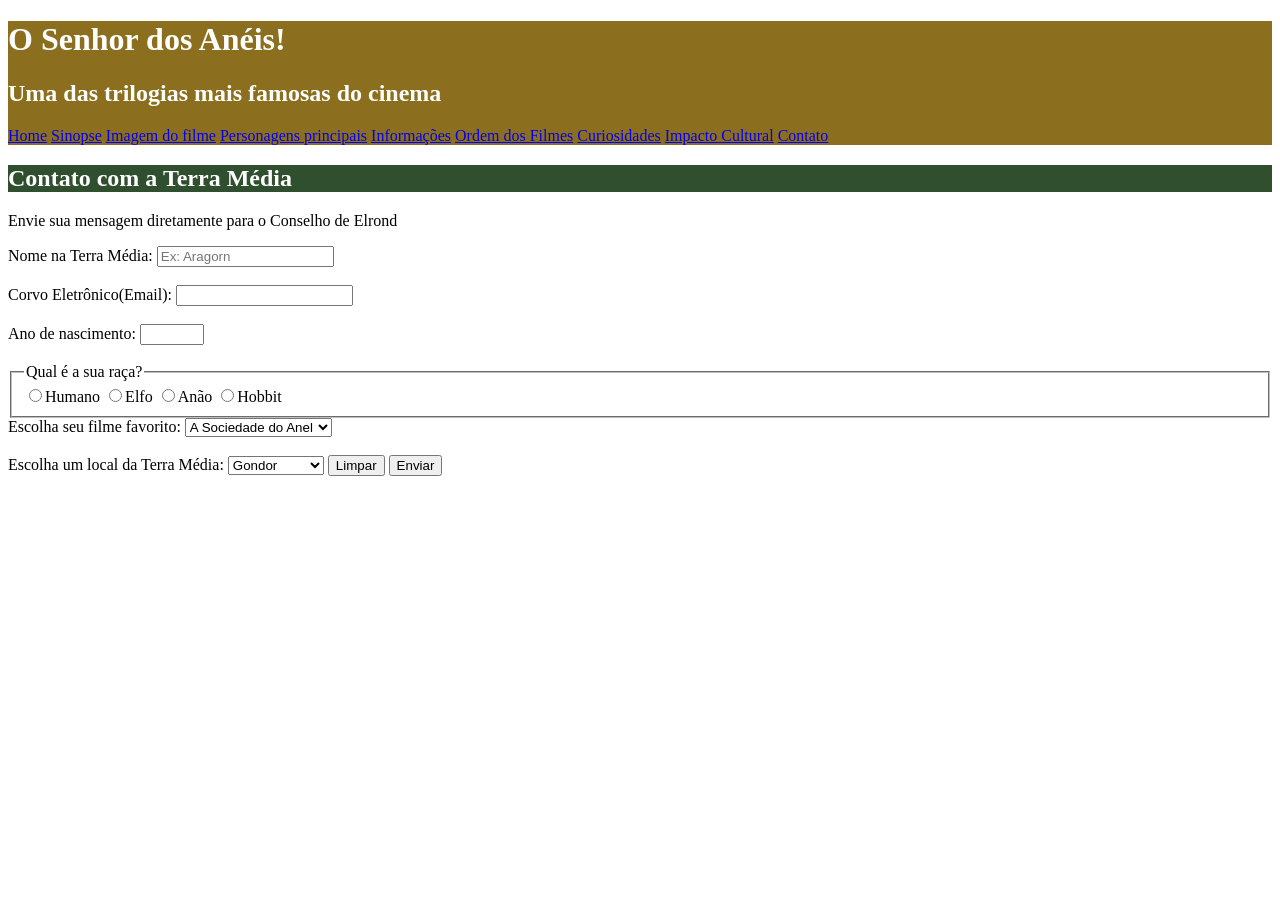
==== contato terra.html @ 1a3928a7 "Initial commit" ====
<!DOCTYPE html>
<html lang="pt-br">
<head>
    <meta charset="UTF-8">
    <meta name="viewport" content="width=device-width, initial-scale=1.0">
    <title>Contato</title>
    <link rel="stylesheet" href="styles.css">
</head>
<body>
    <div id="titulo_top">
            <h1>O Senhor dos Anéis!</h1>
            <h2>Uma das trilogias mais famosas do cinema</h2>
            <nav>
                <a href="index.html">Home</a>
                <a href="sinopse.html">Sinopse</a>
                <a href="imagemfilme.html">Imagem do filme</a>
                <a href="personagens.html">Personagens principais</a>
                <a href="informacoes.html">Informações</a>
                <a href="ordem.html">Ordem dos Filmes</a>
                <a href="curiosidades.html">Curiosidades</a>
                <a href="impacto.html">Impacto Cultural</a>
                <a href="contato">Contato</a>
            </nav>
        </div>
        <h2 class="titulo_secundario">Contato com a Terra Média</h2>
        <form action="processa.php" method="POST" autocomplete="off">
       
        <p>Envie sua mensagem diretamente para o Conselho de Elrond</p>

        <label for="nomepessoa">Nome na Terra Média:</label>
        <input type="text" name="nomepessoa" id="nomepessoa" minlength="3" maxlength="15" placeholder="Ex: Aragorn"><br><br>
        
        <label for="email">Corvo Eletrônico(Email):</label>
        <input type="email" name="email" id="email" required><br><br>

        <label for="ano">Ano de nascimento:</label>
        <input type="number" name="ano" id="ano" min="1900" max="2026"><br><br>
        
        <fieldset>
            <legend>Qual é a sua raça?</legend>
            <label for="Humano"><input type="radio" name="raca" id="humano" value="Humano">Humano</label>
            
            <label for="Elfo"><input type="radio" name="raca" id="elfo" value="Elfo">Elfo</label>

            <label for="Anao"><input type="radio" name="raca" id="anao" value="Anao">Anão</label>

            <label for="Hobbit"><input type="radio" name="raca" id="hobbit" value="Hobbit">Hobbit</label>
        </fieldset>
        
           Escolha seu filme favorito: <select>
                <option value="a sociedade do anel">A Sociedade do Anel</option>
                <option value="as duas torres">As Duas Terras</option>
                <option value="o retorno do rei">O Retorno do Rei</option>
            </select><br><br>
            Escolha um local da Terra Média: <select id="lista_suspensa" name="lista">
                <optgroup label="Reino dos Homens">
                    <option value="Gondor">Gondor</option>
                    <option value="Rohan">Rohan</option>
                </optgroup>
                <optgroup label="Terras Élficas">
                    <option value="Valfenda">Valfenda</option>
                    <option value="Lothlórien">Lothlórien</option>
                </optgroup>
                <optgroup label="Outros">
                    <option value="Mordor">Mordor</option>
                    <option value="Condado">Condado</option>
                </optgroup>
            </select>
            
        <button type="reset">Limpar</button>
        <button type="submit">Enviar</button>
        </form>
    </body>
</html>
---- styles.css ----
#titulo_top{
    background-color:#8B6F1E;
    color: white;
}

.titulo_secundario{
    background-color: #2F4F2F;
    color: white;
}
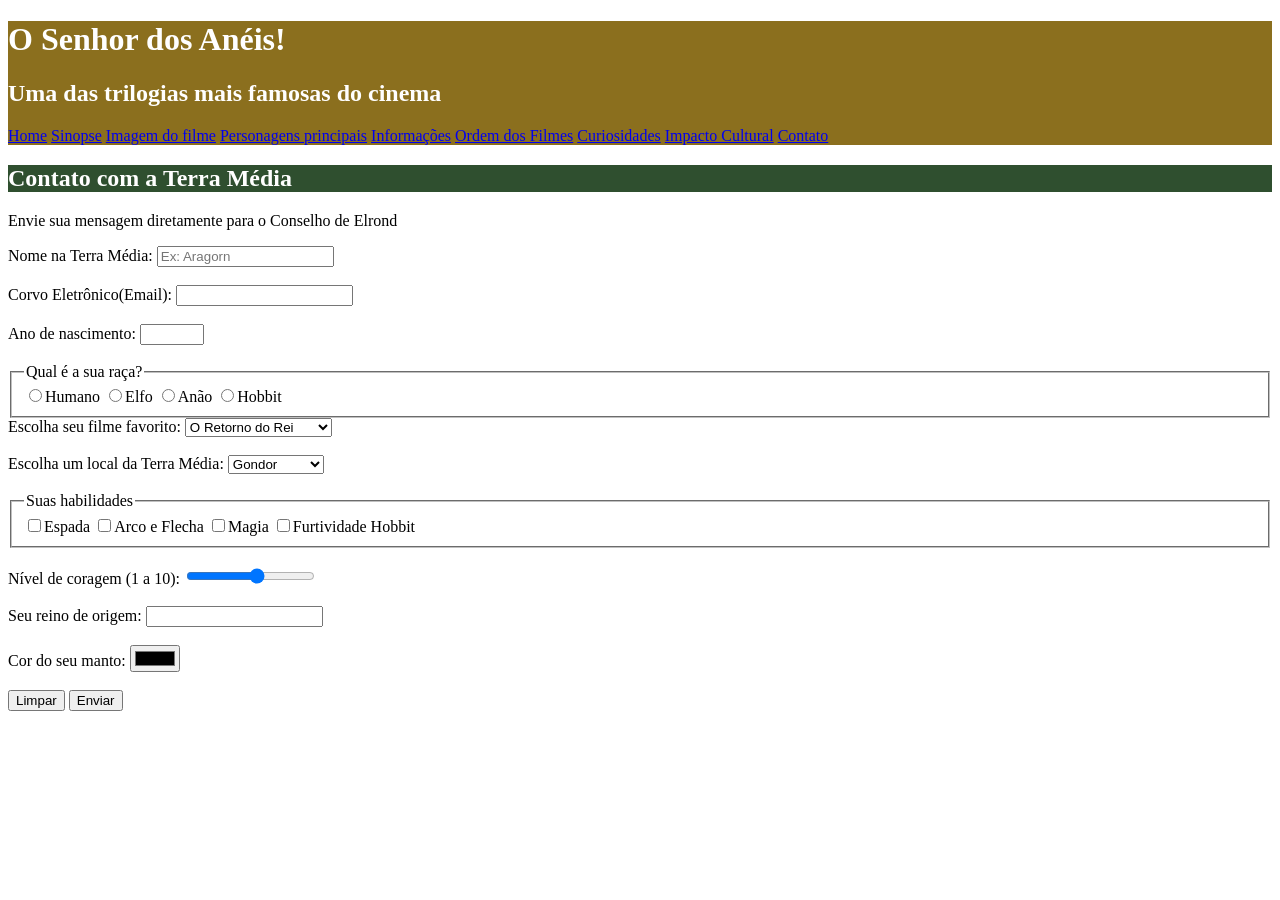
==== commit c067f665: "adição de novas features habilidades, coragem, origem, cor manto," ====
--- a/contato terra.html
+++ b/contato terra.html
@@ -38,21 +38,23 @@
         
         <fieldset>
             <legend>Qual é a sua raça?</legend>
-            <label for="Humano"><input type="radio" name="raca" id="humano" value="Humano">Humano</label>
+            <label for="humano"><input type="radio" name="raca" id="humano" value="humano">Humano</label>
             
-            <label for="Elfo"><input type="radio" name="raca" id="elfo" value="Elfo">Elfo</label>
+            <label for="elfo"><input type="radio" name="raca" id="elfo" value="elfo">Elfo</label>
 
-            <label for="Anao"><input type="radio" name="raca" id="anao" value="Anao">Anão</label>
+            <label for="anao"><input type="radio" name="raca" id="anao" value="anao">Anão</label>
 
-            <label for="Hobbit"><input type="radio" name="raca" id="hobbit" value="Hobbit">Hobbit</label>
+            <label for="hobbit"><input type="radio" name="raca" id="hobbit" value="hobbit">Hobbit</label>
         </fieldset>
         
-           Escolha seu filme favorito: <select>
-                <option value="a sociedade do anel">A Sociedade do Anel</option>
-                <option value="as duas torres">As Duas Terras</option>
-                <option value="o retorno do rei">O Retorno do Rei</option>
+            <label for="filme">Escolha seu filme favorito:</label>
+           <select>
+                <option value="a sociedade do anel" id="filme">O Retorno do Rei</option>
+                <option value="as duas torres" id="filme">As Duas Terras</option>
+                <option value="o retorno do rei" id="filme">A Sociedade do Anel</option>
             </select><br><br>
-            Escolha um local da Terra Média: <select id="lista_suspensa" name="lista">
+            <label for="lista_suspensa">Escolha um local da Terra Média:</label>
+            <select id="lista_suspensa" name="lista">
                 <optgroup label="Reino dos Homens">
                     <option value="Gondor">Gondor</option>
                     <option value="Rohan">Rohan</option>
@@ -65,8 +67,35 @@
                     <option value="Mordor">Mordor</option>
                     <option value="Condado">Condado</option>
                 </optgroup>
-            </select>
+            </select><br><br>
+
+            <fieldset>
+                <legend>Suas habilidades</legend>
+                <label for="espada"><input type="checkbox" name="habilidade" id="espada" value="espada">Espada</label>
+
+                <label for="arco"><input type="checkbox" name="habilidade" id="arco" value="arco">Arco e Flecha</label>
+
+                <label for="magia"><input type="checkbox" name="habilidade" id="magia" value="magia">Magia</label>
+
+                <label for="furtividade"><input type="checkbox" name="habilidade" id="furtividade" value="furtividade">Furtividade Hobbit</label>
+            </fieldset><br>
             
+            Nível de coragem (1 a 10):<label for="nivel"></label>
+            <input type="range" max="10" min="1" id="nivel"><br><br>
+
+            <label for="reinos">Seu reino de origem:</label>
+            <input type="text" id="origem" list="reinos"></input>
+            <datalist id="reinos">
+                <option>Gondor</option>
+                <option>Rohan</option>
+                <option>Mondor</option>
+                <option>Condado</option>
+            </datalist><br><br>
+            
+            <label for="color">Cor do seu manto:</label>
+            <input type="color" id="color" name="color"><br><br>
+
+            <!--video pausado em 1:10-->
         <button type="reset">Limpar</button>
         <button type="submit">Enviar</button>
         </form>
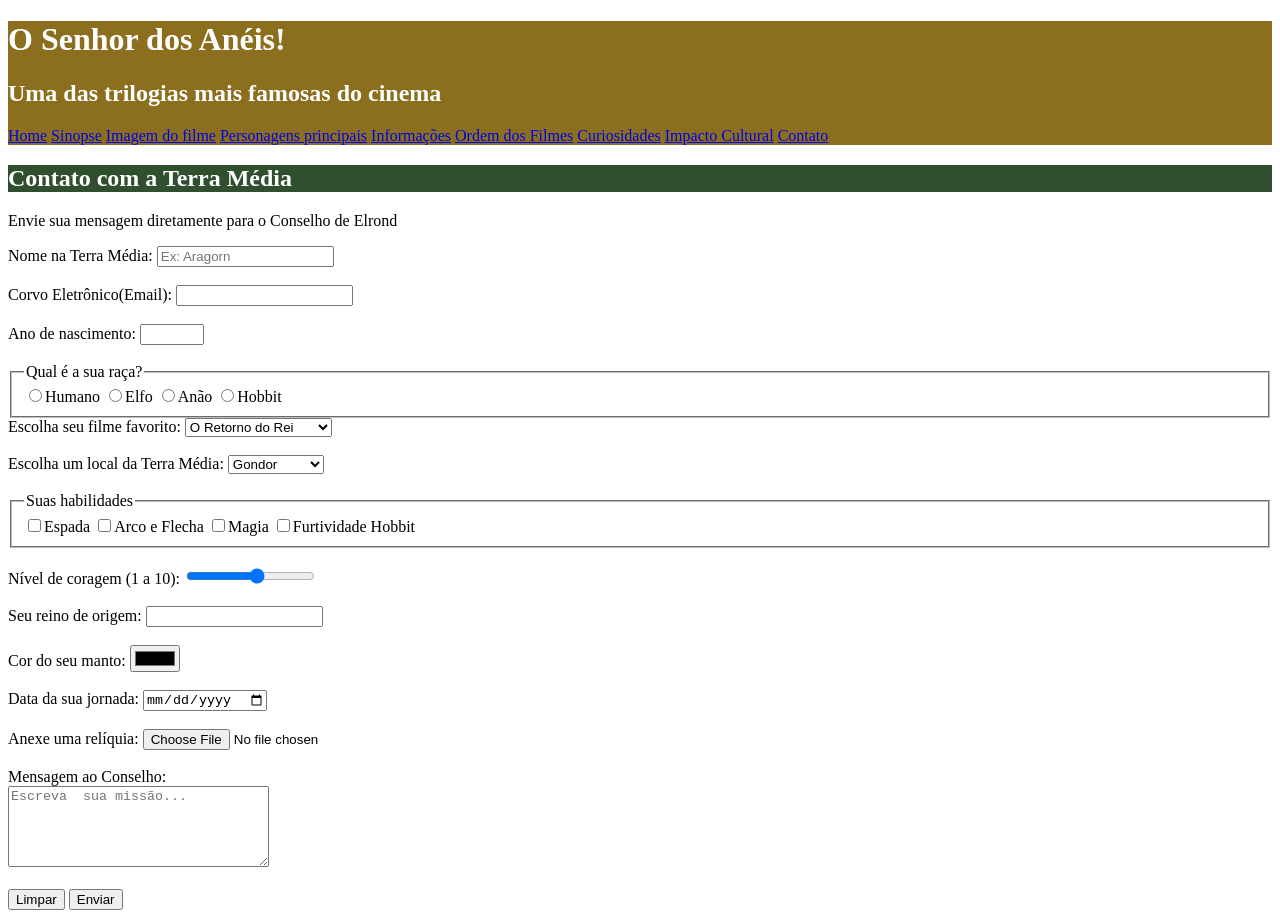
==== commit def06e63: "trabalho finalizado" ====
--- a/contato terra.html
+++ b/contato terra.html
@@ -19,7 +19,7 @@
                 <a href="ordem.html">Ordem dos Filmes</a>
                 <a href="curiosidades.html">Curiosidades</a>
                 <a href="impacto.html">Impacto Cultural</a>
-                <a href="contato">Contato</a>
+                <a href="contato terra.html">Contato</a>
             </nav>
         </div>
         <h2 class="titulo_secundario">Contato com a Terra Média</h2>
@@ -28,7 +28,7 @@
         <p>Envie sua mensagem diretamente para o Conselho de Elrond</p>
 
         <label for="nomepessoa">Nome na Terra Média:</label>
-        <input type="text" name="nomepessoa" id="nomepessoa" minlength="3" maxlength="15" placeholder="Ex: Aragorn"><br><br>
+        <input type="text" name="nomepessoa" id="nomepessoa" minlength="3" maxlength="15" placeholder="Ex: Aragorn" required><br><br>
         
         <label for="email">Corvo Eletrônico(Email):</label>
         <input type="email" name="email" id="email" required><br><br>
@@ -95,7 +95,15 @@
             <label for="color">Cor do seu manto:</label>
             <input type="color" id="color" name="color"><br><br>
 
-            <!--video pausado em 1:10-->
+            <label for=data>Data da sua jornada:</label>
+            <input type="date" id="data" name="data"><br><br>
+
+            <label for="arquivo">Anexe uma relíquia:</label>
+            <input type="file" id="arquivo" name="arquivo"><br><br>
+
+            <label for="mensagem">Mensagem ao Conselho:</label><br>
+            <textarea cols="30" rows="5" id="mensagem" name="mensagem" placeholder="Escreva  sua missão..."></textarea><br><br>
+
         <button type="reset">Limpar</button>
         <button type="submit">Enviar</button>
         </form>
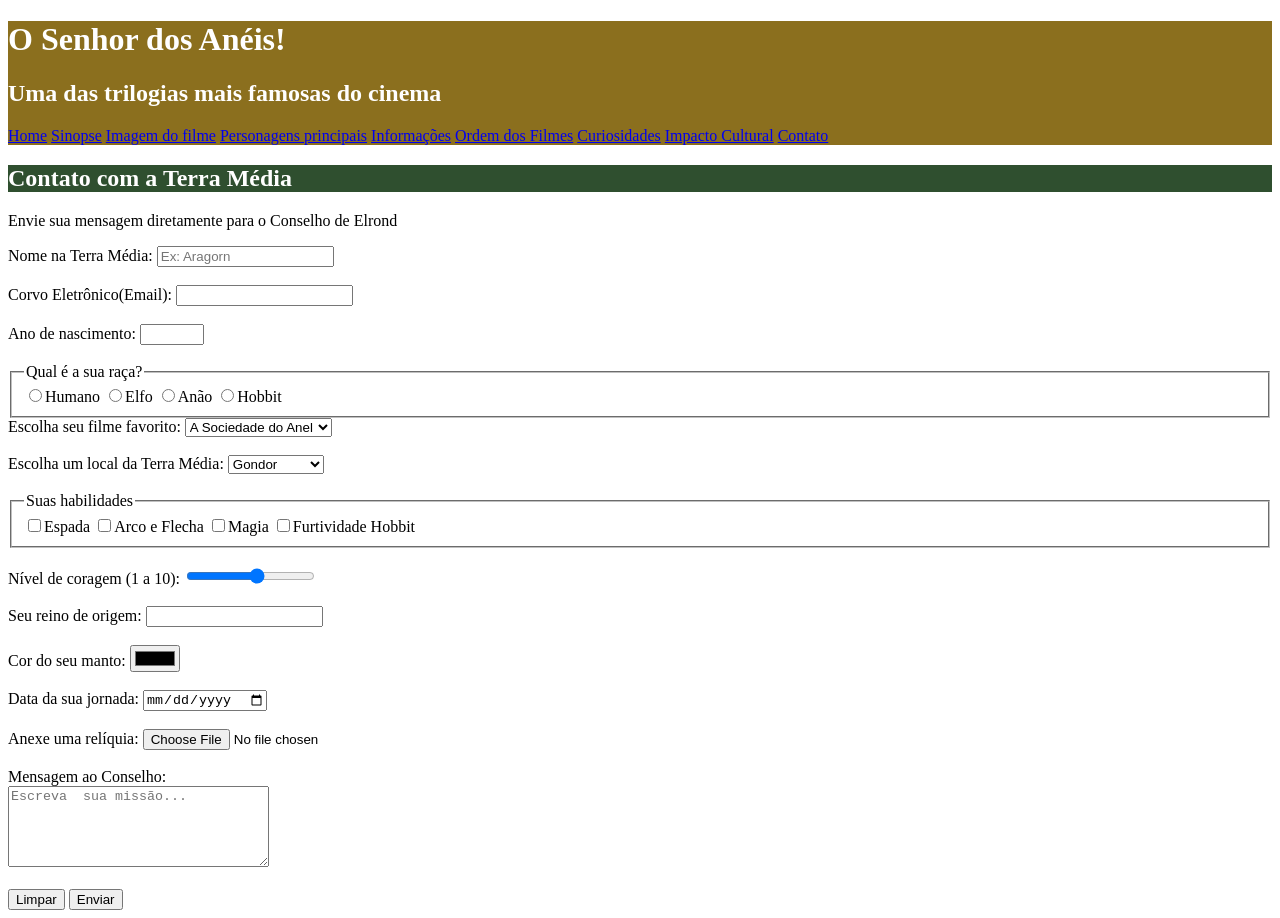
==== commit b6764a25: "correção da ordem dos filmes em "Escolha seu filme favorito"" ====
--- a/contato terra.html
+++ b/contato terra.html
@@ -49,9 +49,9 @@
         
             <label for="filme">Escolha seu filme favorito:</label>
            <select>
-                <option value="a sociedade do anel" id="filme">O Retorno do Rei</option>
-                <option value="as duas torres" id="filme">As Duas Terras</option>
-                <option value="o retorno do rei" id="filme">A Sociedade do Anel</option>
+                <option value="sociedade" id="filme">A Sociedade do Anel</option>
+                <option value="duas_torres" id="filme">As Duas Terras</option>
+                <option value="retorno" id="filme">O Retorno do rei</option>
             </select><br><br>
             <label for="lista_suspensa">Escolha um local da Terra Média:</label>
             <select id="lista_suspensa" name="lista">
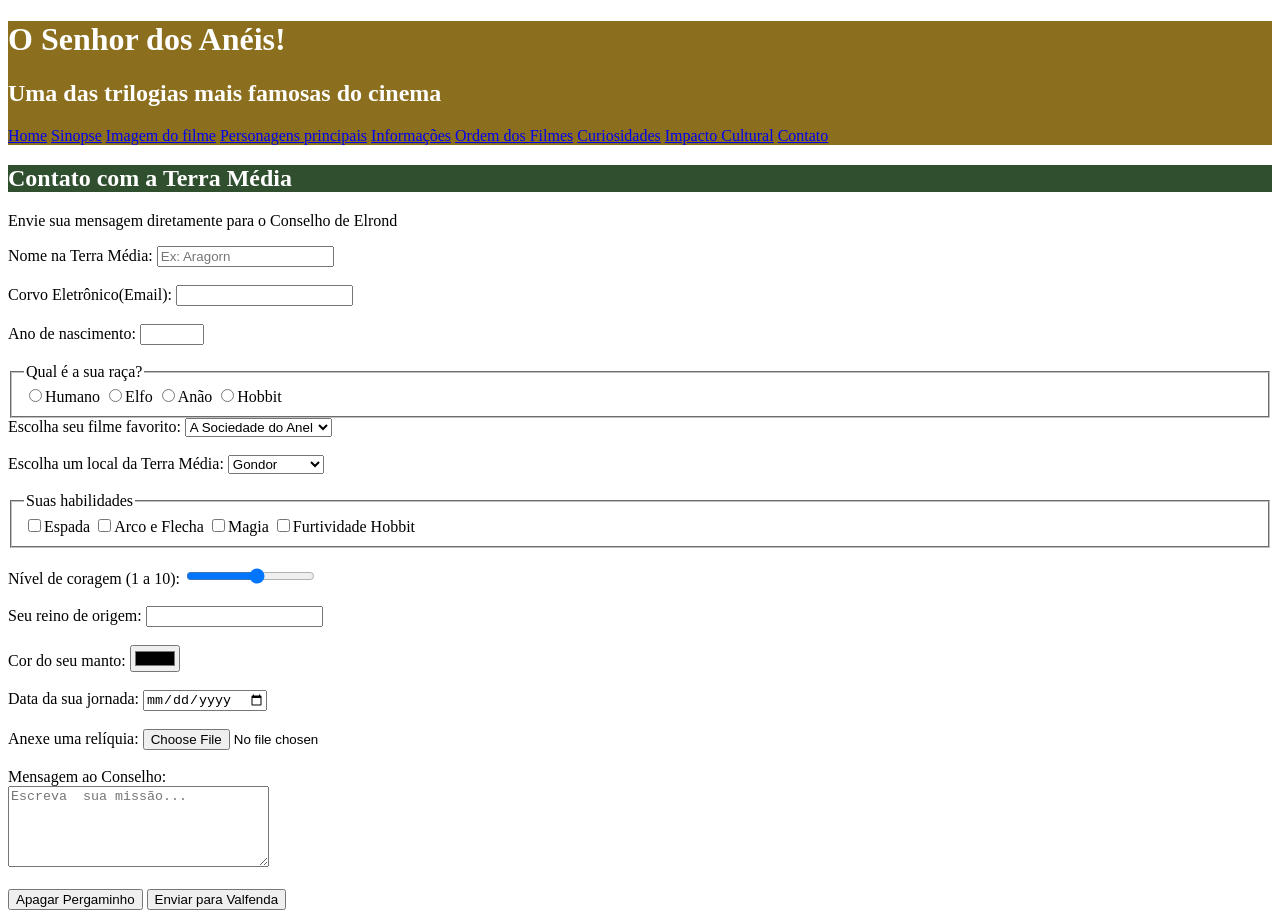
==== commit a118699e: "correção dos botões de limpar e enviar" ====
--- a/contato terra.html
+++ b/contato terra.html
@@ -104,8 +104,8 @@
             <label for="mensagem">Mensagem ao Conselho:</label><br>
             <textarea cols="30" rows="5" id="mensagem" name="mensagem" placeholder="Escreva  sua missão..."></textarea><br><br>
 
-        <button type="reset">Limpar</button>
-        <button type="submit">Enviar</button>
+        <button type="reset">Apagar Pergaminho</button>
+        <button type="submit">Enviar para Valfenda</button>
         </form>
     </body>
 </html>
